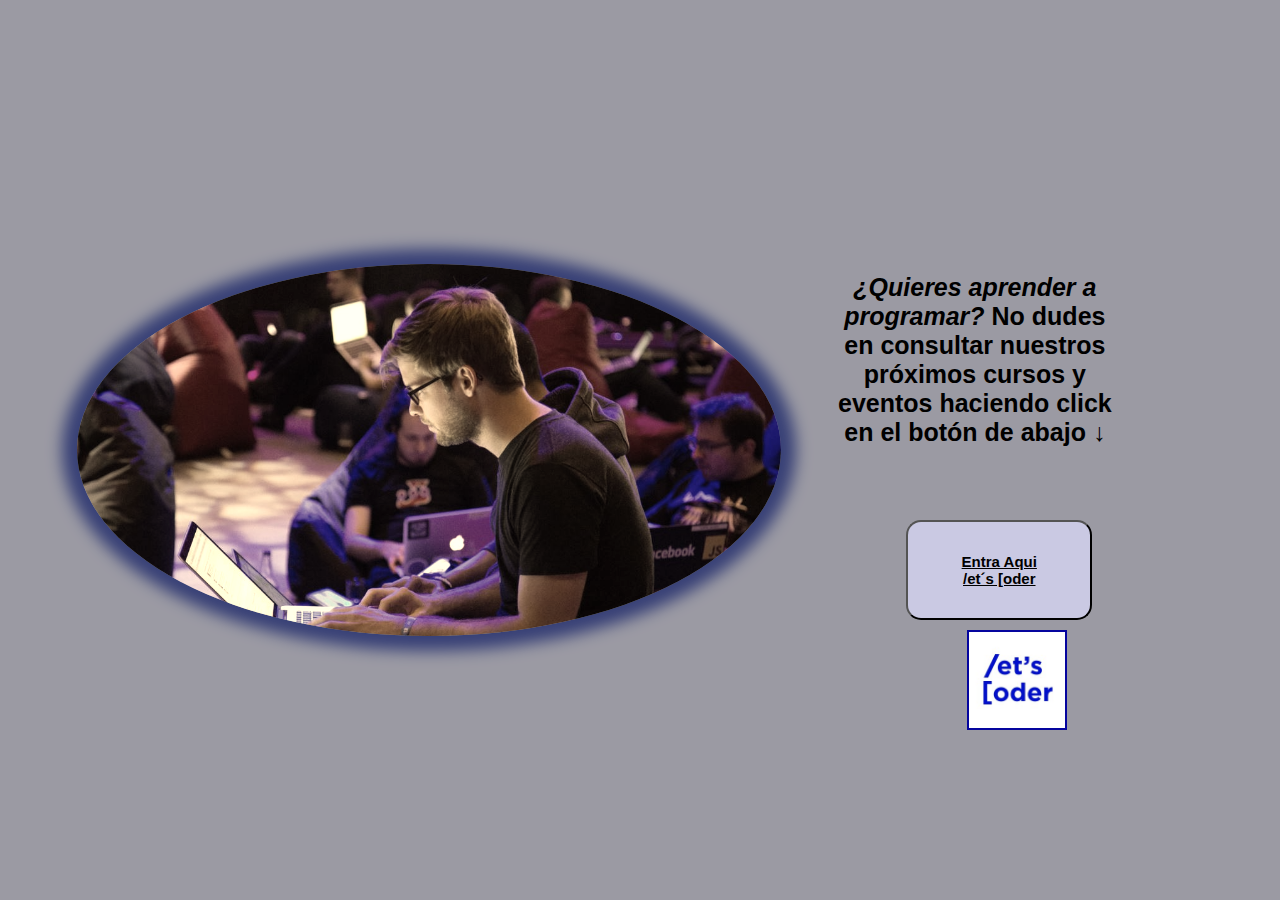
==== index.html @ 0318fa3c "cambios finales" ====
<!DOCTYPE html>
<html lang="en">

<head>
  <meta charset="UTF-8">
  <meta http-equiv="X-UA-Compatible" content="IE=edge">
  <meta name="viewport" content="width=device-width, initial-scale=1.0">
  <link rel="stylesheet" href="/Styles/entrada.css" type="text/css">
  <title>Landing page - Let´s Coder</title>
</head>

<body>
  <div class="contenedor">
    <img src="/images/background-image.jpg" alt="foto_fondo" class="pag_oficial">
    <img src="/images/letscoder-square.jpeg" alt="logo" class="logo1">
    <button><a href="#menu">Entra Aqui <br /> /et´s [oder</a></button>
    <p class="programar"><i>¿Quieres aprender a programar?</i> No dudes en consultar nuestros próximos cursos y eventos
      haciendo click en el botón de abajo &#8595;	 </p>
    <div class="pop-over" id="menu">
      <div class="content">
        <a href="#" class="close"></a>
        <div class="nav">
          <ul class="nav_list">
            <div class="nav_list_item">
              <li><a href="home1.html">Home</a></li>
            </div>
            <div class="nav_list_item">
              <li><a href="conocenos2.html">Conócenos</a></li>
            </div>
            <div class="nav_list_item">
              <li><a href="alumnos.html">Alumnos</a></li>
            </div>
            <div class="nav_list_item">
              <li><a href="contacto2.html">Inscríbete</a></li>
            </div>
            <div class="nav_list_item">
              <li><a href="contacto2.html">Contacto</a></li>
            </div>
          </ul>
        </div>
      </div>
    </div>
  </div>
</body>

</html>
---- Styles/entrada.css ----
* {
  margin: 0;
  padding: 0;
  box-sizing: border-box;
}

body {
  background-image: url("../IMAGES/letscoder-sin-fondo.png");
  height: 100px;
  background-color: rgba(144, 143, 153, 0.897);
  background-repeat: no-repeat;
  background-size: contain;
  background-position-y: bottom;
  background-position-x: 30px;
  margin: auto;
}

.contenedor {
  min-height: 100vh;
  display: flex;
  justify-content: center;
  align-items: center;
  scroll-behavior: smooth;
  font-family: 'Helvetica Neue', sans-serif;
  position: relative;
}

img.pag_oficial {
  position: relative;
  width: 55%;
  height: 40%;
  margin-left: 1%;
  border-radius: 50%;
  box-shadow: 0px 0px 15px 15px #0f32d1;
  filter: sepia(60%);
  left: 5%;
}

button {
  position: relative;
  top: 120px;
  left: 7%;
  width: 80%;
  height: 100px;
  background-color: rgba(212, 212, 241, 0.815);
  font-size: 15px;
  color: rgb(0, 0, 0);
  border-radius: 15px;
}

button:hover {
  background-color: rgb(58, 58, 218);
}

button a {
  color: black;
  font-weight: 800;
}

.contenedor .programar {
  text-align: center;
  font-size: 25px;
  font-weight: 700;
  position: relative;
  top: -90px;
  left: -13%;

}

.logo1 {
  position: relative;
  width: 100px;
  left: 250px;
  top: 230px;
  border: 2px solid rgb(5, 5, 158);
}

.pop-over {
  display: none;
  box-shadow: 0px 6px 8px rgba(19, 19, 19, .7);
}

.pop-over:target {
  position: absolute;
  right: 0;
  top: 0;
  width: 100%;
  height: 100%;
  display: flex;
  align-items: center;
  justify-content: center;
}

.pop-over .content {
  display: flex;
  align-items: center;
  justify-content: center;
  position: relative;
  width: 0;
  height: 0;
  color: #fff;
  background-color: black;
  font-weight: 700;
  animation: 1s grow ease forwards;
  text-align: center;
}

.nav_list {
  list-style-type: none;
}

.nav_list a {
  text-decoration: none;
  font-size: 50px;
  color: #fff;
}

.nav_list_item {
  height: 100%;
  overflow: hidden;
}

.nav_list li {
  padding: 15px 0;
  text-transform: uppercase;
  transform: translateY(200px);
  opacity: 0;
  animation: 2s slideUp ease forwards .5s;
  position: relative;
}

.nav_list li::before {
  content: '';
  position: absolute;
  height: 2px;
  width: 0px;
  left: 0;
  bottom: 10px;
  background: #3902b8;
  transition: all .8s ease;
}

.nav_list li:hover:before {
  width: 100%;
}

.pop-over .close::after {
  right: 0;
  top: 0;
  width: 50px;
  height: 50px;
  position: absolute;
  display: flex;
  z-index: 1;
  font-size: 30px;
  align-items: center;
  justify-content: center;
  background-color: #3902b8;
  color: #fff;
  content: "×";
  cursor: pointer;
  opacity: 0;
  animation: 1s fadeIn ease forwards .5s;
}

@keyframes grow {
  100% {
    height: 90%;
    width: 90%;
  }
}

@keyframes fadeIn {
  100% {
    opacity: 1;
  }
}

@keyframes slideUp {
  100% {
    transform: translateY(0);
    opacity: 1;
  }
}
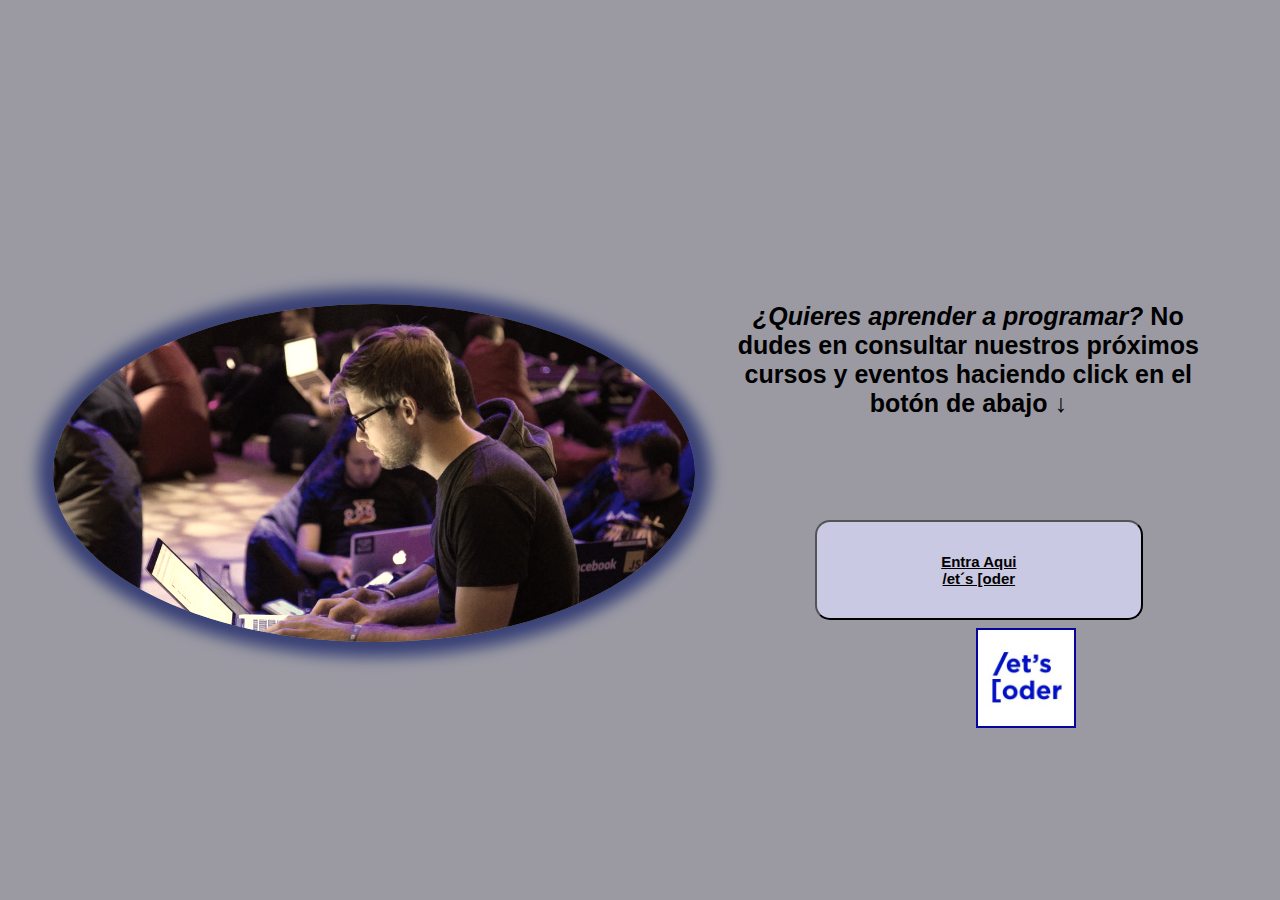
==== commit eb511cb6: "cambio finales media querys" ====
--- a/index.html
+++ b/index.html
@@ -11,8 +11,8 @@
 
 <body>
   <div class="contenedor">
-    <img src="/images/background-image.jpg" alt="foto_fondo" class="pag_oficial">
-    <img src="/images/letscoder-square.jpeg" alt="logo" class="logo1">
+    <div class="pag_oficial"><img src="/images/background-image.jpg" alt="foto_fondo" ></div>
+    <div class="logo1"><img src="/images/letscoder-square.jpeg" alt="logo"></div>
     <button><a href="#menu">Entra Aqui <br /> /et´s [oder</a></button>
     <p class="programar"><i>¿Quieres aprender a programar?</i> No dudes en consultar nuestros próximos cursos y eventos
       haciendo click en el botón de abajo &#8595;	 </p>
--- a/Styles/entrada.css
+++ b/Styles/entrada.css
@@ -25,11 +25,12 @@
   position: relative;
 }
 
-img.pag_oficial {
-  position: relative;
-  width: 55%;
+.pag_oficial img{
+  position: relative;
+  width: 180%;
   height: 40%;
-  margin-left: 1%;
+  margin-left: 10%;
+  margin-bottom: -50px;
   border-radius: 50%;
   box-shadow: 0px 0px 15px 15px #0f32d1;
   filter: sepia(60%);
@@ -39,7 +40,7 @@
 button {
   position: relative;
   top: 120px;
-  left: 7%;
+  left: 28%;
   width: 80%;
   height: 100px;
   background-color: rgba(212, 212, 241, 0.815);
@@ -63,14 +64,14 @@
   font-weight: 700;
   position: relative;
   top: -90px;
-  left: -13%;
-
-}
-
-.logo1 {
+  left: -5%;
+
+}
+
+.logo1 img {
   position: relative;
   width: 100px;
-  left: 250px;
+  left: 620px;
   top: 230px;
   border: 2px solid rgb(5, 5, 158);
 }
@@ -181,4 +182,35 @@
     transform: translateY(0);
     opacity: 1;
   }
+}
+
+@media screen and (max-width: 800px){
+  
+  .contenedor .programar{
+    font-size: 13px;
+    margin-left:-30%;
+    margin-top: -30%;
+  }
+  .contenedor .pag_oficial{
+    width: 90%;
+    margin-top: 20%;
+    margin-left: -5%;
+  }
+
+  .logo1 img{
+   display: none;
+
+  }
+
+  button{
+    width: 40%;
+    margin-left: -34%;
+    margin-top: 35%;
+  }
+
+
+  .contenedor .nav a {
+    font-size: 20px;
+  }
+ 
 }